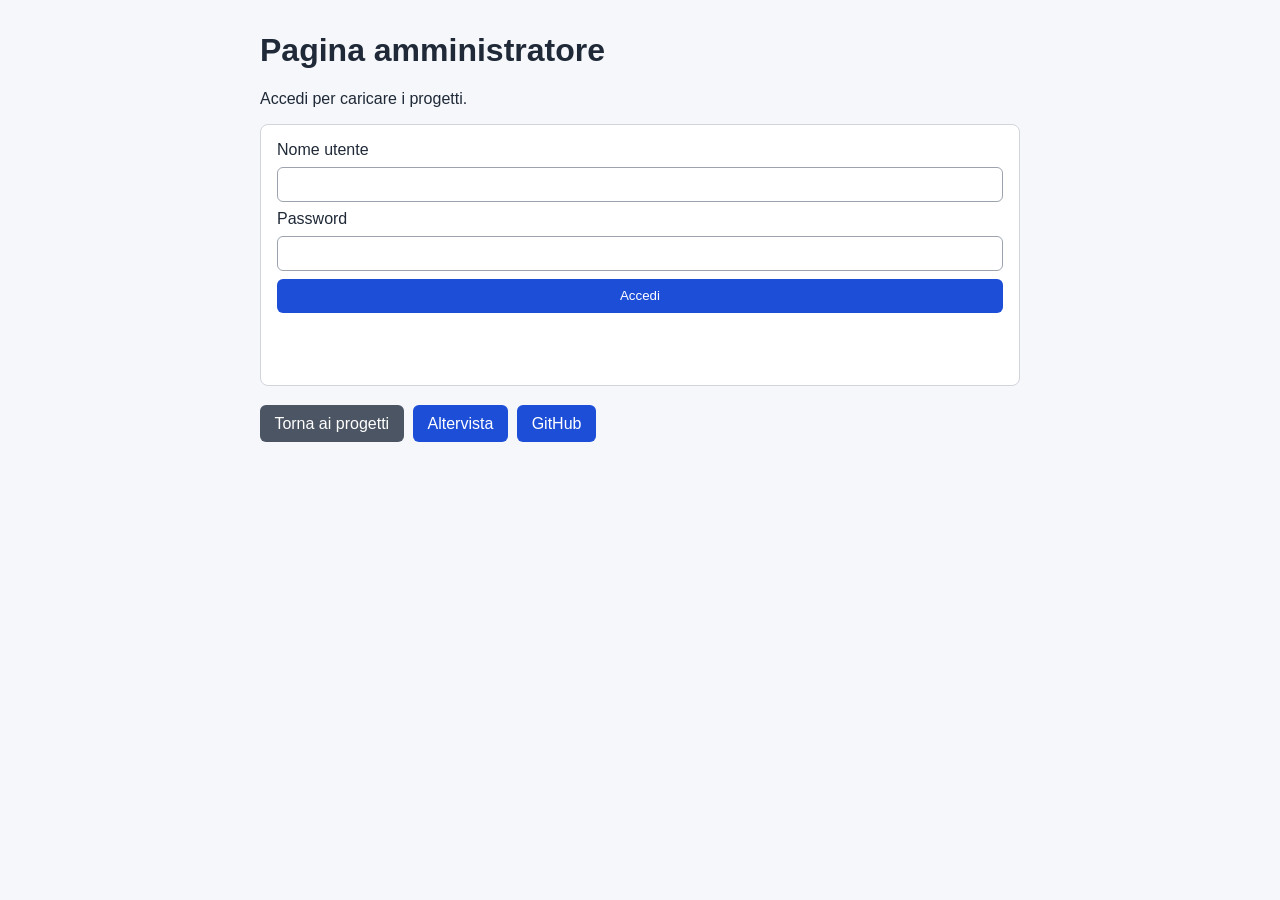
==== admin.html @ 435bf80e "feat: add public and admin project pages Co-authored-by: Yuhao08 <187844870+Yuhao08@users.noreply.gi" ====
<!doctype html>
<html lang="it">
  <head>
    <meta charset="UTF-8" />
    <meta name="viewport" content="width=device-width, initial-scale=1.0" />
    <title>Amministrazione progetti</title>
    <link rel="stylesheet" href="style.css" />
  </head>
  <body>
    <main class="container">
      <h1>Pagina amministratore</h1>
      <p>Accedi per caricare i progetti.</p>

      <section id="login-section">
        <form id="login-form" class="card">
          <label for="username">Nome utente</label>
          <input id="username" name="username" type="text" required />

          <label for="password">Password</label>
          <input id="password" name="password" type="password" required />

          <button type="submit" class="button">Accedi</button>
          <p id="login-error" class="error" role="alert" aria-live="polite"></p>
        </form>
      </section>

      <section id="upload-section" hidden>
        <form id="project-form" class="card">
          <label for="project-name">Nome progetto</label>
          <input id="project-name" name="name" type="text" required />

          <label for="project-url">URL download progetto</label>
          <input id="project-url" name="url" type="url" placeholder="https://..." required />

          <button type="submit" class="button">Carica progetto</button>
          <p id="project-success" class="success" role="status" aria-live="polite"></p>
        </form>
      </section>

      <footer class="footer-actions">
        <a href="index.html" class="button secondary">Torna ai progetti</a>
        <a href="https://www.altervista.org" target="_blank" rel="noopener" class="button">Altervista</a>
        <a href="https://github.com" target="_blank" rel="noopener" class="button">GitHub</a>
      </footer>
    </main>

    <script src="app.js"></script>
  </body>
</html>
---- style.css ----
:root {
  color-scheme: light;
  font-family: Arial, sans-serif;
}

body {
  margin: 0;
  background: #f5f7fa;
  color: #1f2937;
}

.container {
  max-width: 760px;
  margin: 2rem auto;
  padding: 0 1rem;
}

.card {
  display: grid;
  gap: 0.5rem;
  background: #fff;
  border: 1px solid #d1d5db;
  border-radius: 8px;
  padding: 1rem;
}

input {
  padding: 0.55rem;
  border-radius: 6px;
  border: 1px solid #9ca3af;
}

.button {
  display: inline-block;
  text-decoration: none;
  border: none;
  border-radius: 6px;
  padding: 0.6rem 0.9rem;
  cursor: pointer;
  background: #1d4ed8;
  color: #fff;
}

.button.secondary {
  background: #4b5563;
}

.project-list {
  list-style: none;
  padding: 0;
  display: grid;
  gap: 0.5rem;
}

.project-list li {
  display: flex;
  justify-content: space-between;
  align-items: center;
  padding: 0.7rem;
  background: #fff;
  border: 1px solid #d1d5db;
  border-radius: 6px;
}

.footer-actions {
  margin-top: 1.2rem;
  display: flex;
  flex-wrap: wrap;
  gap: 0.6rem;
}

.muted {
  color: #6b7280;
}

.error {
  color: #b91c1c;
  min-height: 1em;
}

.success {
  color: #166534;
  min-height: 1em;
}
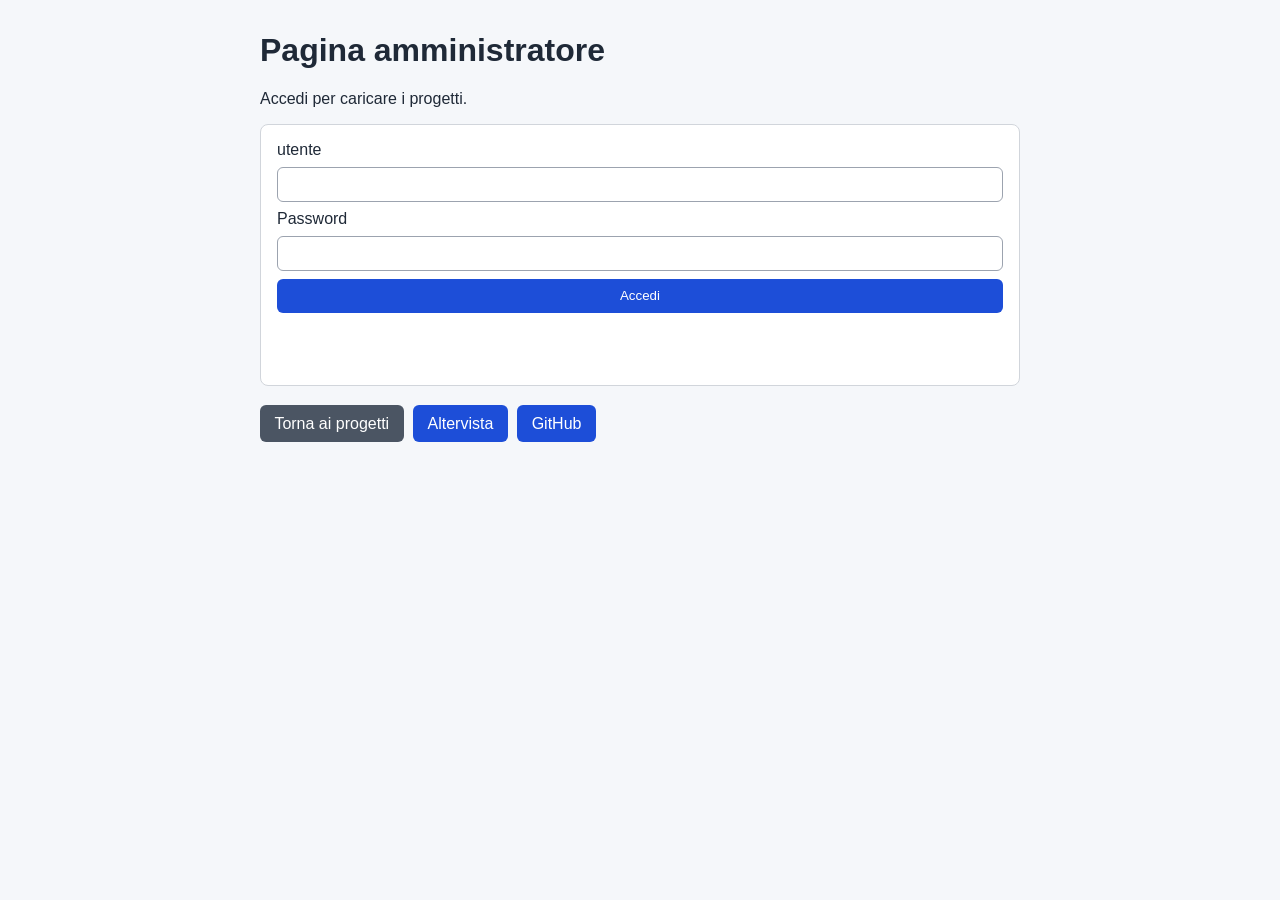
==== commit 19b5772f: "Update admin.html" ====
--- a/admin.html
+++ b/admin.html
@@ -13,7 +13,7 @@
 
       <section id="login-section">
         <form id="login-form" class="card">
-          <label for="username">Nome utente</label>
+          <label for="username">utente</label>
           <input id="username" name="username" type="text" required />
 
           <label for="password">Password</label>
